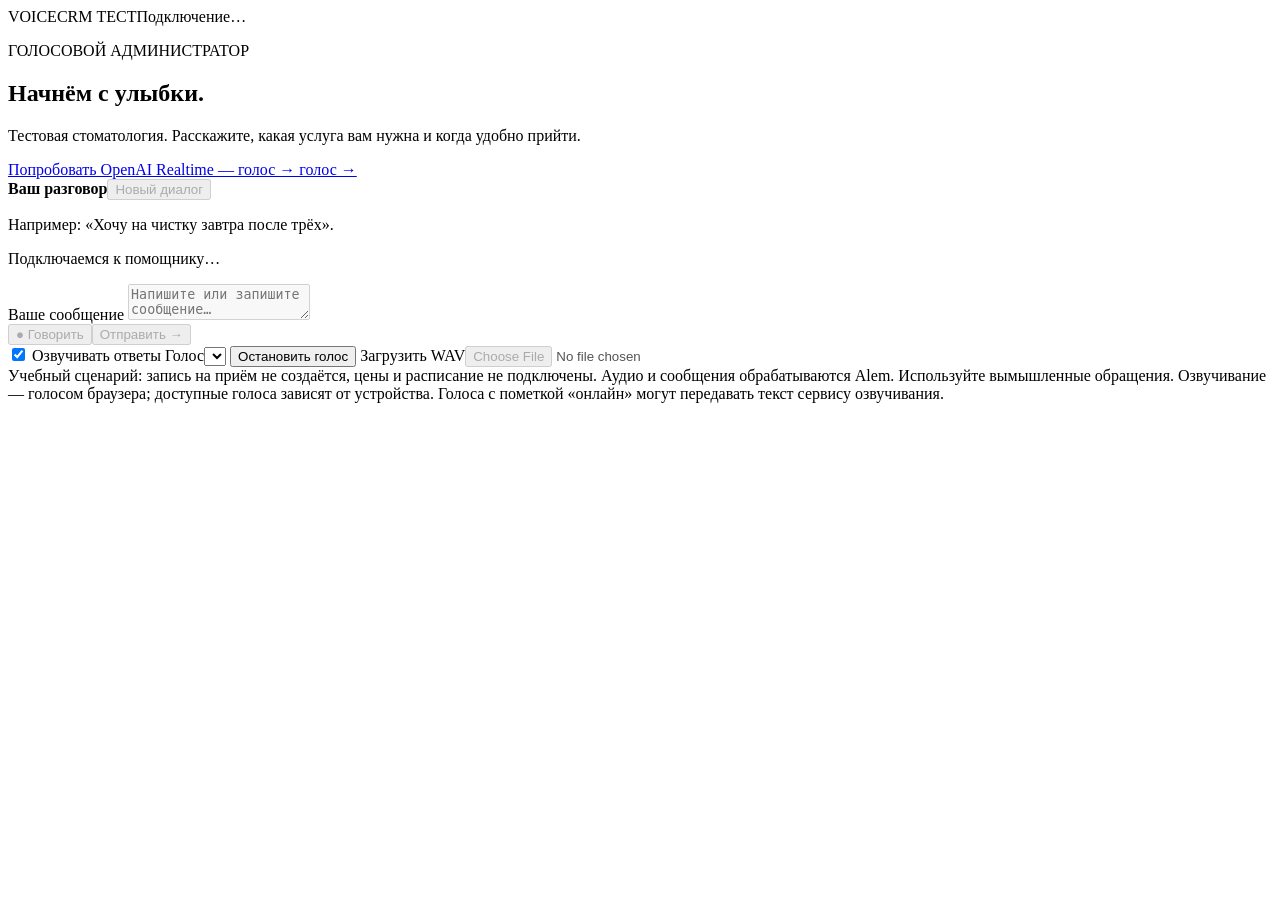
==== src/voicecrm/static/index.html @ b4440e15 "Baseline: local voice-assistant prototype before restructuring" ====
<!doctype html>
<html lang="ru">
<head>
  <meta charset="utf-8">
  <meta name="viewport" content="width=device-width, initial-scale=1">
  <title>VoiceCRM · Тестовая стоматология</title>
  <link rel="stylesheet" href="/static/style.css">
  <script type="module" src="/static/app.js"></script>
</head>
<body>
  <main>
    <header><span class="brand">VOICECRM <span class="badge">ТЕСТ</span></span><span id="connection">Подключение…</span></header>
    <section class="intro"><p class="eyebrow">ГОЛОСОВОЙ АДМИНИСТРАТОР</p>
      <h1>Начнём с улыбки.</h1>
      <p>Тестовая стоматология. Расскажите, какая услуга вам нужна и когда удобно прийти.</p>
      <a href="/realtime">Попробовать OpenAI Realtime — голос → голос →</a>
    </section>
    <section class="workspace" aria-label="Диалог со стоматологией">
      <div class="toolbar"><strong>Ваш разговор</strong><button id="reset" class="secondary" disabled>Новый диалог</button></div>
      <div id="messages" role="log" aria-label="Переписка" aria-live="polite"><p id="empty">Например: «Хочу на чистку завтра после трёх».</p></div>
      <p id="status" role="status">Подключаемся к помощнику…</p>
      <form id="form">
        <label class="sr-only" for="text">Ваше сообщение</label>
        <textarea id="text" rows="2" maxlength="2000" placeholder="Напишите или запишите сообщение…" disabled></textarea>
        <div class="actions"><button id="record" type="button" disabled>● Говорить</button><button id="send" type="submit" disabled>Отправить →</button></div>
      </form>
      <div class="options">
        <label><input type="checkbox" id="speak" checked> Озвучивать ответы</label>
        <label class="sr-only" for="voice">Голос</label><select id="voice" aria-label="Голос"></select>
        <button id="stop" class="secondary" type="button">Остановить голос</button>
        <span id="voice-status" role="status"></span>
        <label class="file">Загрузить WAV<input id="file" type="file" accept=".wav,audio/wav" disabled></label>
      </div>
    </section>
    <footer>Учебный сценарий: запись на приём не создаётся, цены и расписание не подключены.
      Аудио и сообщения обрабатываются Alem. Используйте вымышленные обращения.
      Озвучивание — голосом браузера; доступные голоса зависят от устройства.
      Голоса с пометкой «онлайн» могут передавать текст сервису озвучивания.</footer>
  </main>
</body>
</html>
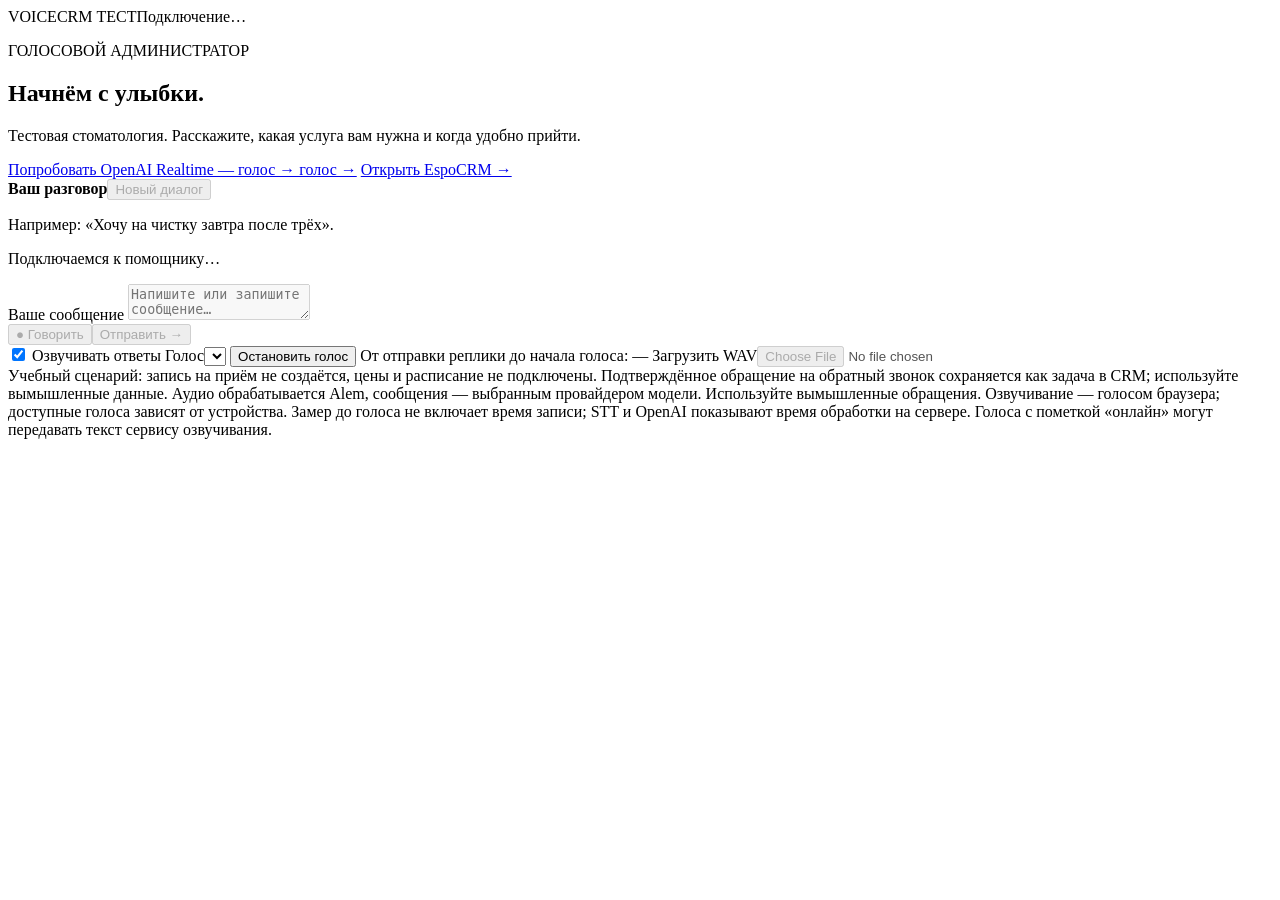
==== commit e85f792e: "Integrate EspoCRM and confirmed callback workflow" ====
--- a/src/voicecrm/static/index.html
+++ b/src/voicecrm/static/index.html
@@ -14,10 +14,35 @@
       <h1>Начнём с улыбки.</h1>
       <p>Тестовая стоматология. Расскажите, какая услуга вам нужна и когда удобно прийти.</p>
       <a href="/realtime">Попробовать OpenAI Realtime — голос → голос →</a>
+      <a href="/">Открыть EspoCRM →</a>
     </section>
     <section class="workspace" aria-label="Диалог со стоматологией">
       <div class="toolbar"><strong>Ваш разговор</strong><button id="reset" class="secondary" disabled>Новый диалог</button></div>
       <div id="messages" role="log" aria-label="Переписка" aria-live="polite"><p id="empty">Например: «Хочу на чистку завтра после трёх».</p></div>
+      <details id="callback-request" hidden>
+        <summary>Попросить обратный звонок</summary>
+        <form id="callback-form">
+          <label for="callback-phone">Телефон с кодом страны</label>
+          <input id="callback-phone" type="tel" maxlength="64" placeholder="+7…" required>
+          <label for="callback-summary">О чём нужно перезвонить</label>
+          <textarea id="callback-summary" maxlength="2000" rows="2" required></textarea>
+          <label id="callback-contact-label" for="callback-contact" hidden>Уточните клиента</label>
+          <select id="callback-contact" aria-describedby="callback-contact-hint" hidden></select>
+          <p id="callback-contact-hint" hidden>Выберите клиента из списка, затем проверьте обращение. Это ещё не отправка задачи.</p>
+          <button id="callback-prepare" type="submit">Проверить обращение</button>
+        </form>
+      </details>
+      <section id="callback-card" class="callback-card" aria-label="Обращение на обратный звонок" aria-live="polite" hidden>
+        <strong id="callback-status"></strong>
+        <p id="callback-details"></p>
+        <p id="callback-contact-name"></p>
+        <p id="callback-receipt"></p>
+        <div class="actions">
+          <button id="callback-confirm" type="button" hidden>Подтвердить заявку</button>
+          <button id="callback-cancel" class="secondary" type="button" hidden>Отменить заявку</button>
+          <button id="callback-reconcile" class="secondary" type="button" hidden>Проверить результат</button>
+        </div>
+      </section>
       <p id="status" role="status">Подключаемся к помощнику…</p>
       <form id="form">
         <label class="sr-only" for="text">Ваше сообщение</label>
@@ -29,12 +54,15 @@
         <label class="sr-only" for="voice">Голос</label><select id="voice" aria-label="Голос"></select>
         <button id="stop" class="secondary" type="button">Остановить голос</button>
         <span id="voice-status" role="status"></span>
+        <span id="latency" role="status">От отправки реплики до начала голоса: —</span>
         <label class="file">Загрузить WAV<input id="file" type="file" accept=".wav,audio/wav" disabled></label>
       </div>
     </section>
     <footer>Учебный сценарий: запись на приём не создаётся, цены и расписание не подключены.
-      Аудио и сообщения обрабатываются Alem. Используйте вымышленные обращения.
+      Подтверждённое обращение на обратный звонок сохраняется как задача в CRM; используйте вымышленные данные.
+      Аудио обрабатывается Alem, сообщения — выбранным провайдером модели. Используйте вымышленные обращения.
       Озвучивание — голосом браузера; доступные голоса зависят от устройства.
+      Замер до голоса не включает время записи; STT и OpenAI показывают время обработки на сервере.
       Голоса с пометкой «онлайн» могут передавать текст сервису озвучивания.</footer>
   </main>
 </body>
